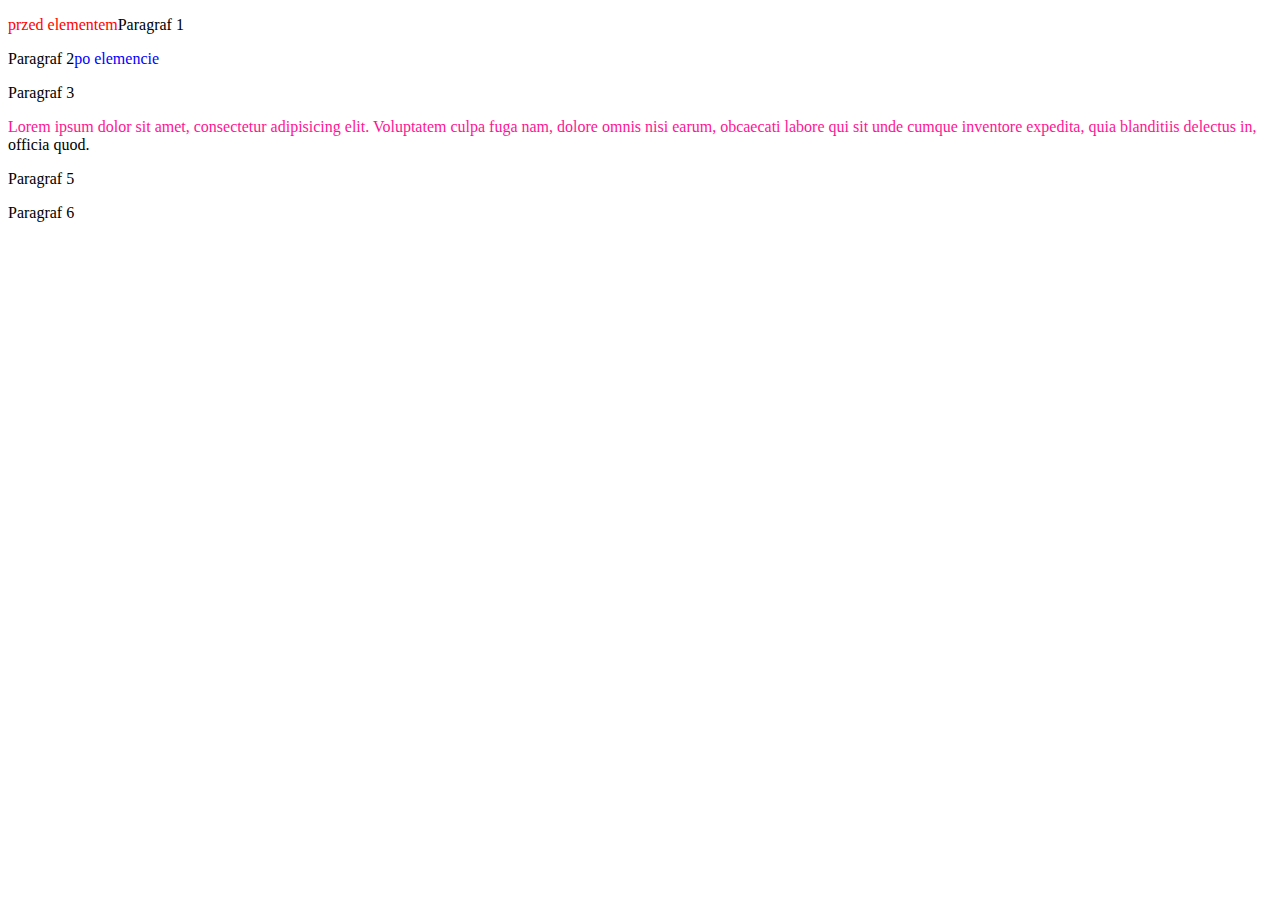
==== pseudo-elementy/index.html @ 74fe4221 ":: selectors" ====
<!DOCTYPE html>
<html lang="en">
<head>
    <meta charset="UTF-8">
    <title>Document</title>
    <link rel="stylesheet" href="css/style.css" type="text/css">
    
</head>
<body>
   
   <div>
       <p id="p1">Paragraf 1</p>
       <p id="p2">Paragraf 2</p>
       <p id-"p3">Paragraf 3</p>
       <p id="p4">Lorem ipsum dolor sit amet, consectetur adipisicing elit. Voluptatem culpa fuga nam, dolore omnis nisi earum, obcaecati labore qui sit unde cumque inventore expedita, quia blanditiis delectus in, officia quod.</p>
       
       <p id="p5">Paragraf 5</p>
       <p id="p6">Paragraf 6</p>
       
       
       
   </div>
   
    
</body>
</html>
---- pseudo-elementy/css/style.css ----
#p1::before {
    content: "przed elementem";
    color: red;
}

#p2::after {
    content: "po elemencie";
    color: blue;
}

#p3::first-letter {
color:deeppink;
text-transform:lowercase;
}

#p4::first-line {
color:deeppink;
content: "Lorem ipsum dolor sit amet, consectetur adipisicing elit."
}
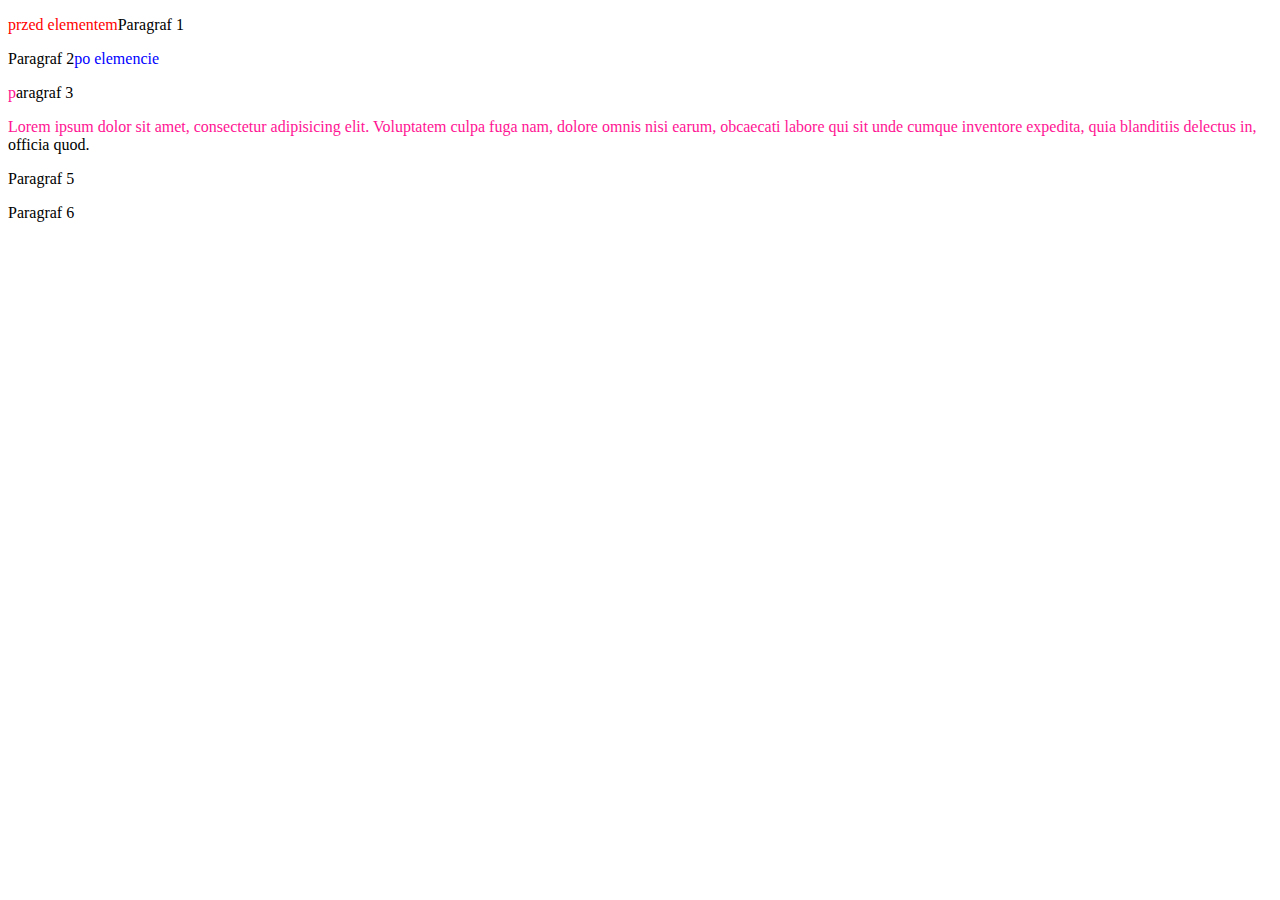
==== commit e13a8bd3: "selektory n-child" ====
--- a/pseudo-elementy/index.html
+++ b/pseudo-elementy/index.html
@@ -11,7 +11,7 @@
    <div>
        <p id="p1">Paragraf 1</p>
        <p id="p2">Paragraf 2</p>
-       <p id-"p3">Paragraf 3</p>
+       <p id="p3">Paragraf 3</p>
        <p id="p4">Lorem ipsum dolor sit amet, consectetur adipisicing elit. Voluptatem culpa fuga nam, dolore omnis nisi earum, obcaecati labore qui sit unde cumque inventore expedita, quia blanditiis delectus in, officia quod.</p>
        
        <p id="p5">Paragraf 5</p>
--- a/pseudo-elementy/css/style.css
+++ b/pseudo-elementy/css/style.css
@@ -15,5 +15,4 @@
 
 #p4::first-line {
 color:deeppink;
-content: "Lorem ipsum dolor sit amet, consectetur adipisicing elit."
 }